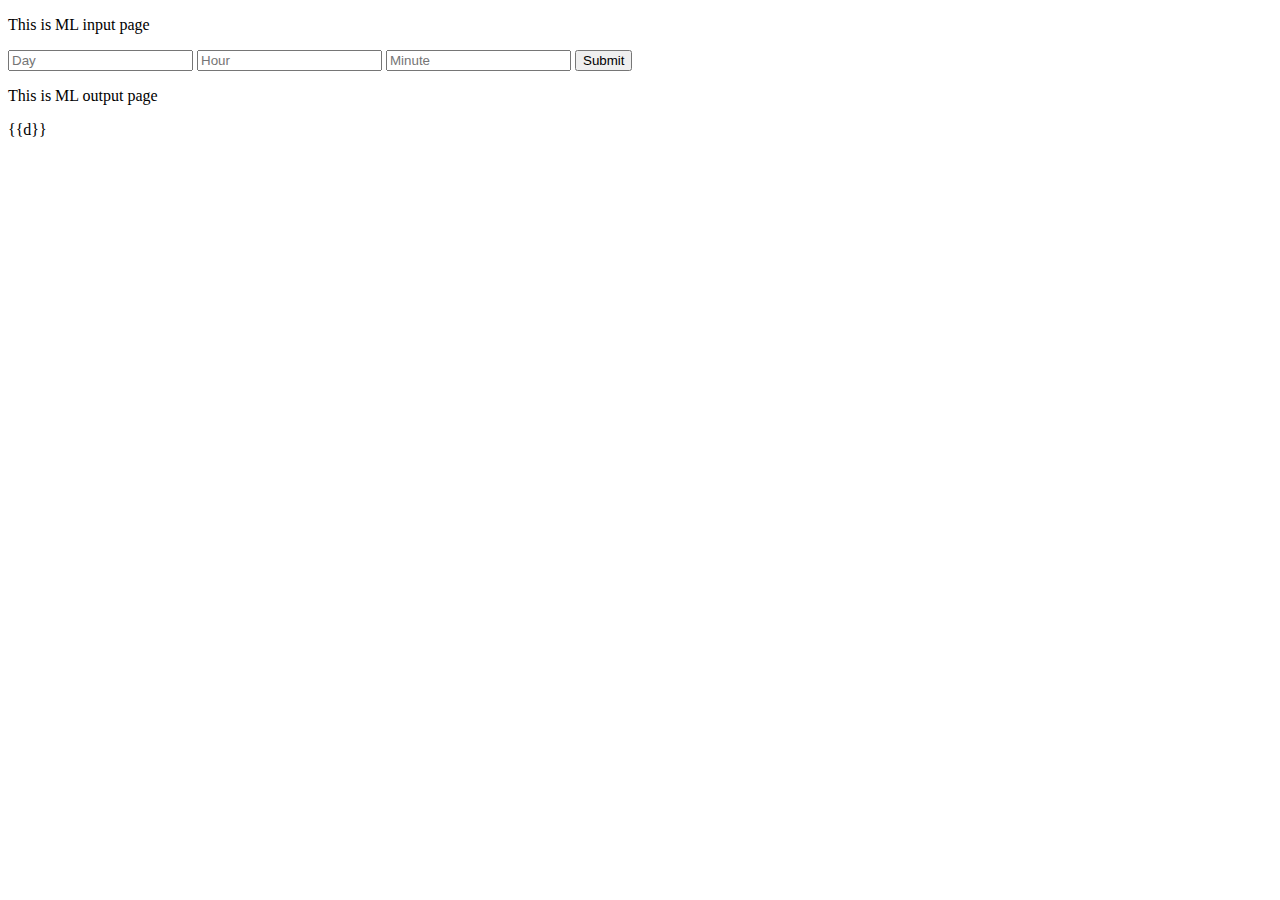
==== templates/index.html @ bfb18ccf "Add files via upload" ====
<!DOCTYPE html>
<html lang="en">
<head>
    <meta charset="UTF-8">
    <meta http-equiv="X-UA-Compatible" content="IE=edge">
    <meta name="viewport" content="width=device-width, initial-scale=1.0">
    <title>Model Deployment</title>
</head>
<body>

    <p>This is ML input page</p>

    <form method='POST' action=''>
        <input type="number" name="d" placeholder='Day'>
        <input type="number" name="h" placeholder='Hour'>
        <input type="number" name="m" placeholder='Minute'>
        
        <input type="submit" value="Submit">
    </form>
    <p>This is ML output page</p>
    {{d}}
</body>
</html>
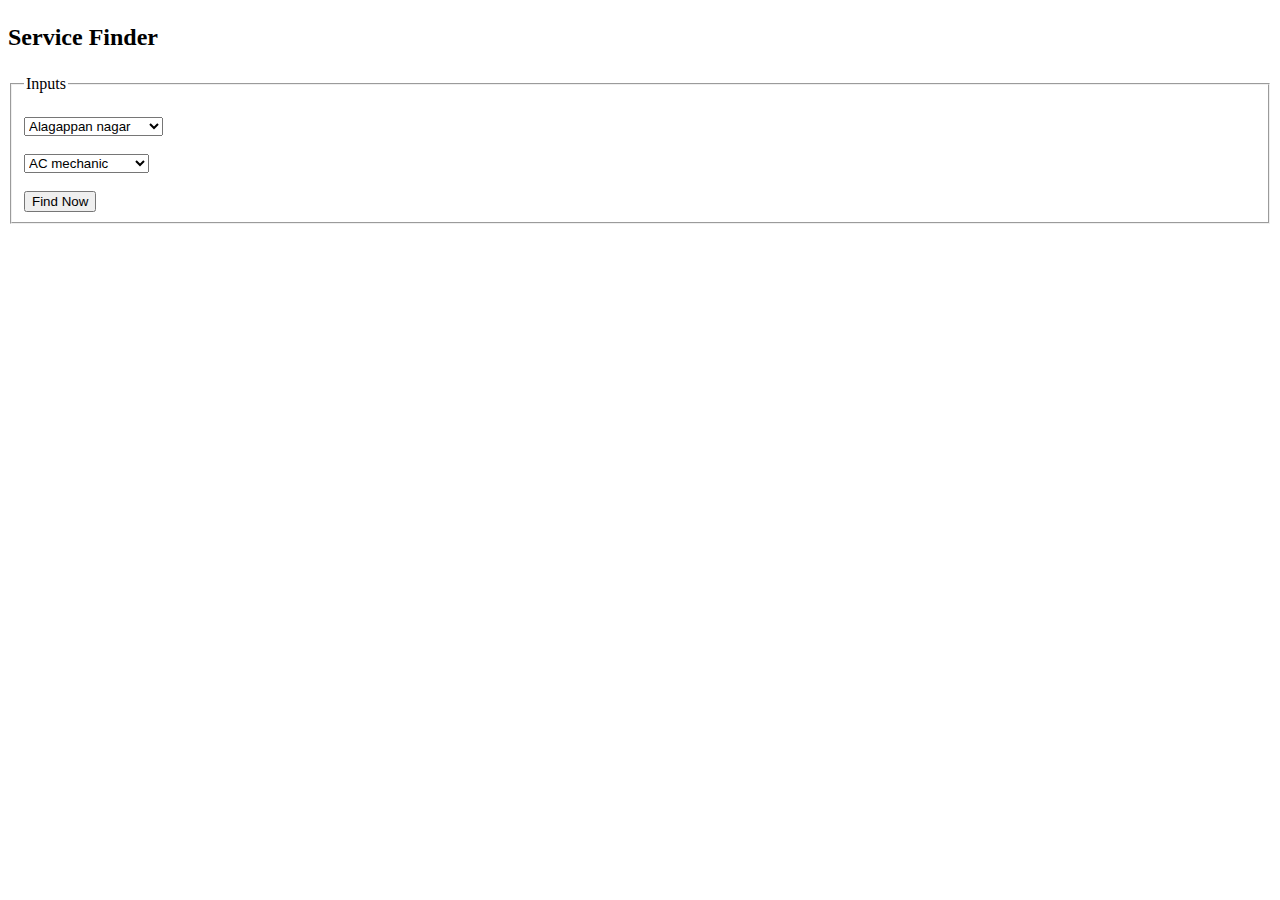
==== commit ab2bf0fb: "Add files via upload" ====
--- a/templates/index.html
+++ b/templates/index.html
@@ -8,16 +8,53 @@
 </head>
 <body>
 
-    <p>This is ML input page</p>
+    <h2><p>Service Finder</p></h2>
 
-    <form method='POST' action=''>
-        <input type="number" name="d" placeholder='Day'>
-        <input type="number" name="h" placeholder='Hour'>
-        <input type="number" name="m" placeholder='Minute'>
-        
-        <input type="submit" value="Submit">
+    <form method='POST' action='/'>
+        <fieldset>
+            <legend>Inputs</legend>
+            <br>
+            <select type="text"  name="loc" placeholder='Location'>
+                <option value="Alagappan nagar">Alagappan nagar</option>
+                <option value="Arappalayam">Arappalayam</option>
+                <option value="Koodal nagar">Koodal nagar</option>
+                <option value="Narimedu">Narimedu</option>
+                <option value="K pudur">K pudur</option>
+                <option value="Kumaran nagar">Kumaran nagar</option>
+                <option value="Avaniyapuram">Avaniyapuram</option>
+                <option value="KK nagar">KK nagar</option>
+                <option value="Therkuvasal">Therkuvasal</option>
+                <option value="Sampatti puram">Sampatti puram</option>
+                <option value="Kalavasal">Kalavasal</option>
+                <option value="Ponnagaram">Ponnagaram</option>
+                <option value="Kudal nagar">Kudal nagar</option>
+                <option value="Thathaneri">Thathaneri</option>
+                <option value="Tallakulam">Tallakulam</option>
+                <option value="Vandiyur">Vandiyur</option>
+                <option value="Chinthamani">Chinthamani</option>
+                <option value="S Alangulam">S Alangulam</option>
+                <option value="Mattuthavani">Mattuthavani</option>
+                <option value="Thiruparankundram">Thiruparankundram</option>
+                <option value="Thiru nagar">Thiru nagar</option>
+                <option value="Villapuram">Villapuram</option>
+                <option value="Sellur">Sellur</option>
+                <option value="Fathima college">Fathima college</option>
+            </select><br><br>
+
+            <select type="text"  name="ser" placeholder='Service'>
+                <option value="AC mechanic">AC mechanic</option>
+                <option value="Plumbing">Plumbing</option>
+                <option value="House wiring">House wiring</option>
+                <option value="carpenter">carpenter</option>
+                <option value="computer service">computer service</option>
+                <option value="RO water service">RO water service</option>
+            </select><br><br>
+
+            <input type="submit" value="Find Now">
+
+        </fieldset>
+
+
     </form>
-    <p>This is ML output page</p>
-    {{d}}
 </body>
 </html>